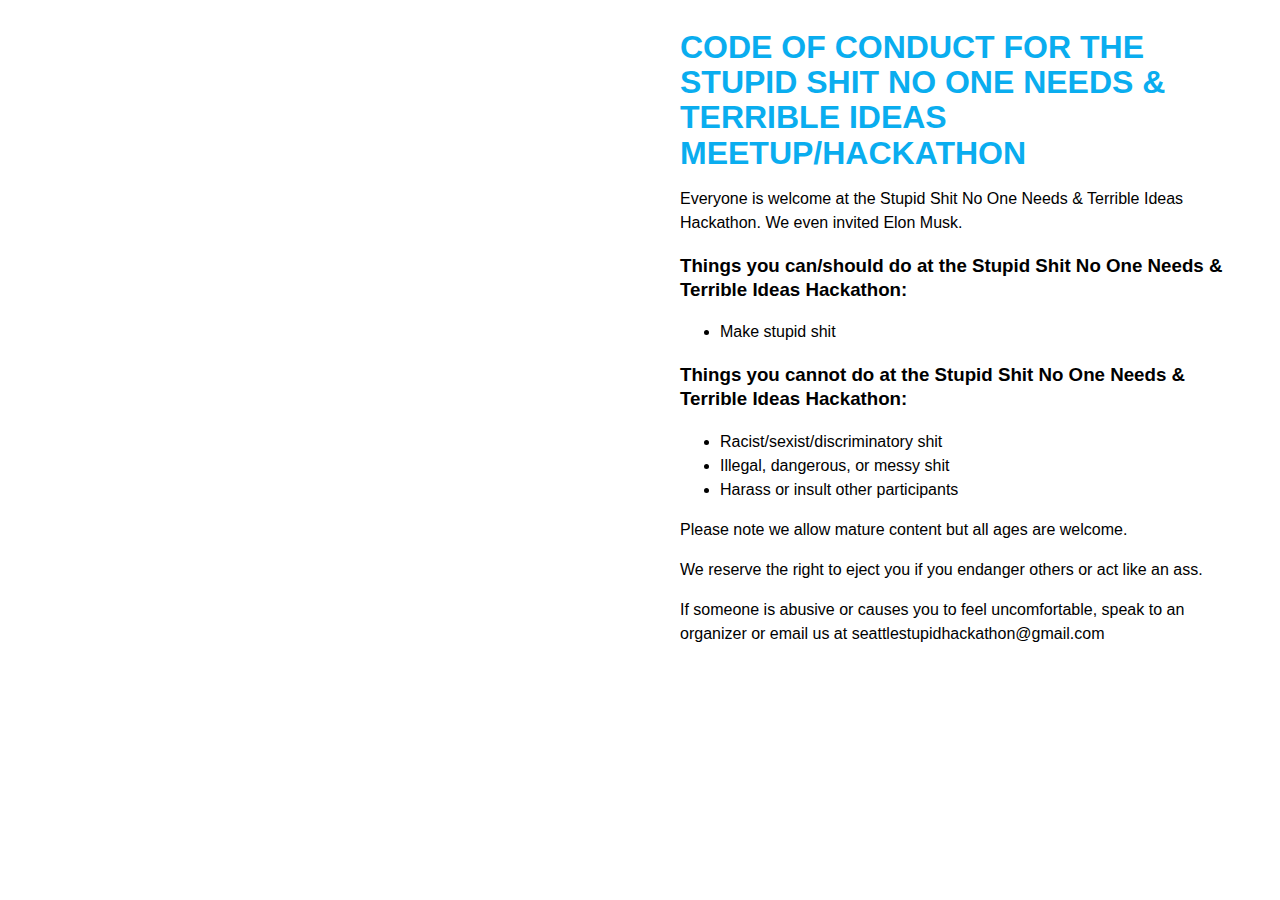
==== cod.html @ 27a776a0 "copying over old website" ====
<html>

<head>

  <title>Code of Conduct</title>
  <link rel="stylesheet" href="style.css?v=3" type="text/css" />

</head>

<body>
  <div id="main">
    <div class="padded">
      <h1 style="line-height: 110%;">
        CODE OF CONDUCT FOR THE STUPID SHIT NO ONE NEEDS &amp; TERRIBLE IDEAS MEETUP/HACKATHON
      </h1>

      <p>
        Everyone is welcome at the Stupid Shit No One Needs &amp; Terrible Ideas Hackathon. We even invited Elon Musk.
      </p>

      <h3>Things you can/should do at the Stupid Shit No One Needs &amp; Terrible Ideas Hackathon:</h3>
      <ul>
        <li>Make stupid shit</li>
      </ul>

      <h3>Things you cannot do at the Stupid Shit No One Needs &amp; Terrible Ideas Hackathon:</h3>
      <ul>
        <li>Racist/sexist/discriminatory shit</li>
        <li>Illegal, dangerous, or messy shit</li>
        <li>Harass or insult other participants</li>
      </ul>

      <p>Please note we allow mature content but all ages are welcome.</p>

      <p>We reserve the right to eject you if you endanger others or act like an ass.</p>

      <p>If someone is abusive or causes you to feel uncomfortable, speak to an organizer or email us at seattlestupidhackathon@gmail.com</p>
    </div>
  </div>

</body>

</html>
---- style.css ----
body {
  margin:0;
  padding:0;
  font: 16px arial, sans-serif;
  -webkit-background-size: 50% auto;
     -moz-background-size: 50% auto;
       -o-background-size: 50% auto;
          background-size: 50% auto;
  background-image: url(./billg1_GO.png);
  background-repeat: repeat-y;
  background-attachment: fixed;
  line-height: 150%;
  background-position: left center;
}

#main {
  width: 50%;
  left: 50%;
  position:absolute;
}

h1 {
  margin: 0;
  padding: 0;
  margin-top: 20px;
  text-transform: uppercase;
  color: #0aadef;
}

.padded {
  padding: 40px;
  padding-top: 10px;
}

.stupidlist {
  text-transform:uppercase;
  font-weight:bold;
  font-size: 20px;
  line-height: 150%;
}

.stupidlist span {
  background-color: #fef200;
}

a {
  text-decoration:underline;
  color: #000;
}

.stupid-project {
  /*padding-top: 20px;*/
  /*margin-bottom: 20px;*/
  border-bottom: 5px dashed #0aadef;
}

.stupid-project h2 {
  margin:0;
  padding:0;
  background-color: #fef200;
  margin-top: 20px;
}

.stupid-video {
  position: relative;
  padding-bottom: 56.25%;
  padding-top: 30px; height: 0; overflow: hidden;
}

.stupid-video iframe,
.stupid-video object,
.stupid-video embed {
  position: absolute;
  top: 0;
  left: 0;
  width: 100%;
  height: 100%;
}

.stupid-pic img{
  width: 100%;
}

@media all and (max-width: 800px) {
  #main { width: 100%; position: relative; left: 0;}
  body { background: none;}
}
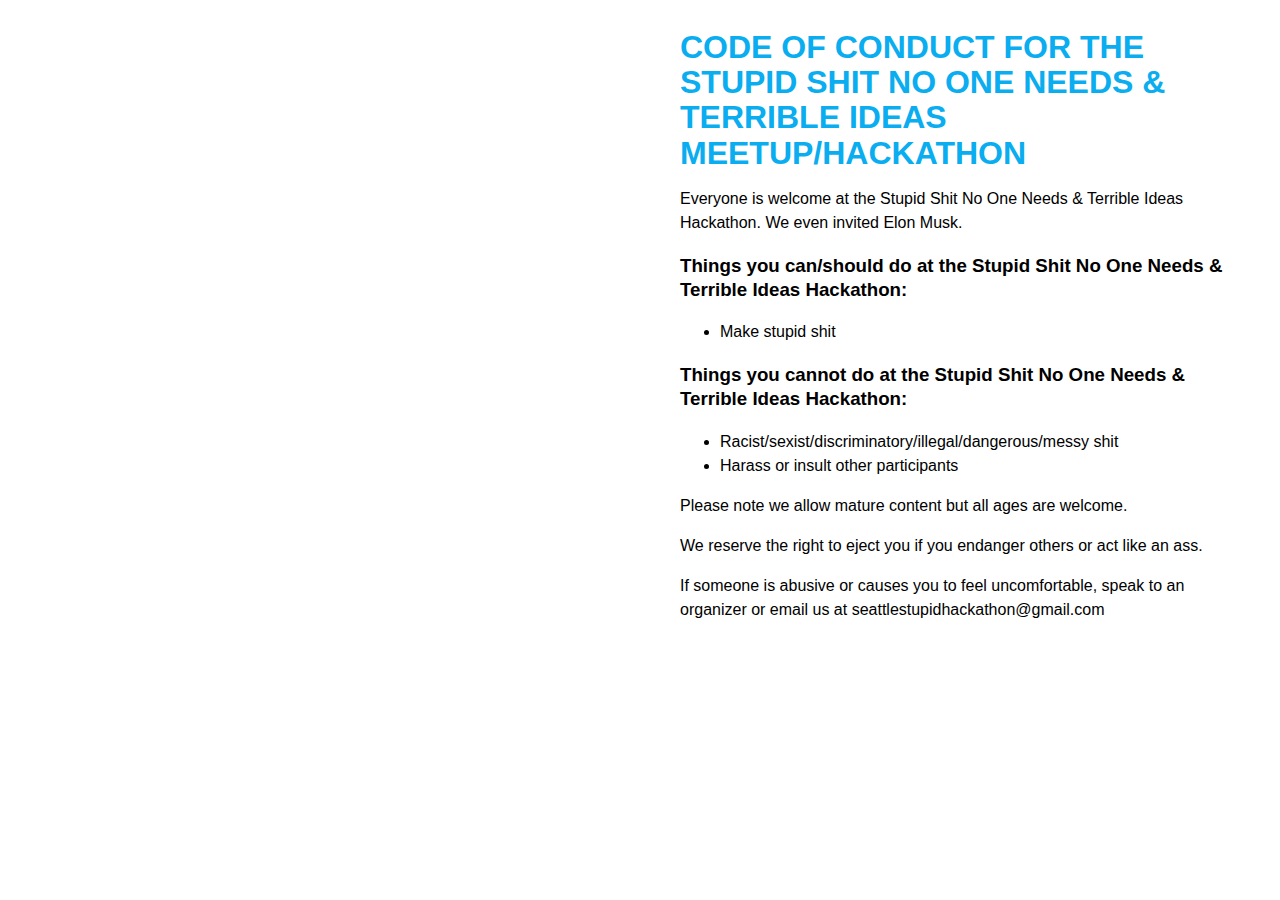
==== commit 86c6bd49: "added next meeting info" ====
--- a/cod.html
+++ b/cod.html
@@ -25,8 +25,7 @@
 
       <h3>Things you cannot do at the Stupid Shit No One Needs &amp; Terrible Ideas Hackathon:</h3>
       <ul>
-        <li>Racist/sexist/discriminatory shit</li>
-        <li>Illegal, dangerous, or messy shit</li>
+        <li>Racist/sexist/discriminatory/illegal/dangerous/messy shit</li>
         <li>Harass or insult other participants</li>
       </ul>
 
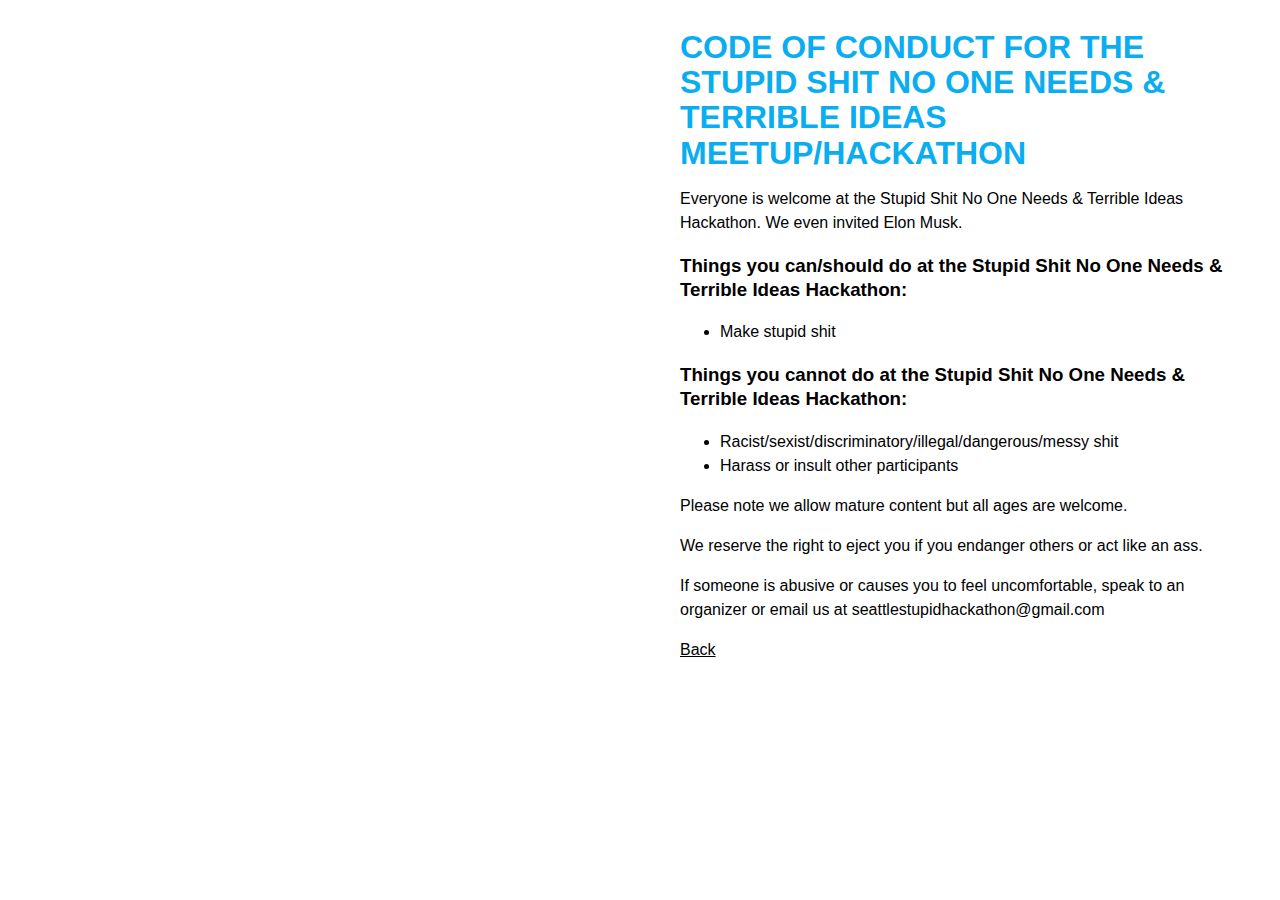
==== commit 45e38780: "minor changes" ====
--- a/cod.html
+++ b/cod.html
@@ -34,6 +34,8 @@
       <p>We reserve the right to eject you if you endanger others or act like an ass.</p>
 
       <p>If someone is abusive or causes you to feel uncomfortable, speak to an organizer or email us at seattlestupidhackathon@gmail.com</p>
+
+      <p><a href = "index.html">Back</a></p>
     </div>
   </div>
 
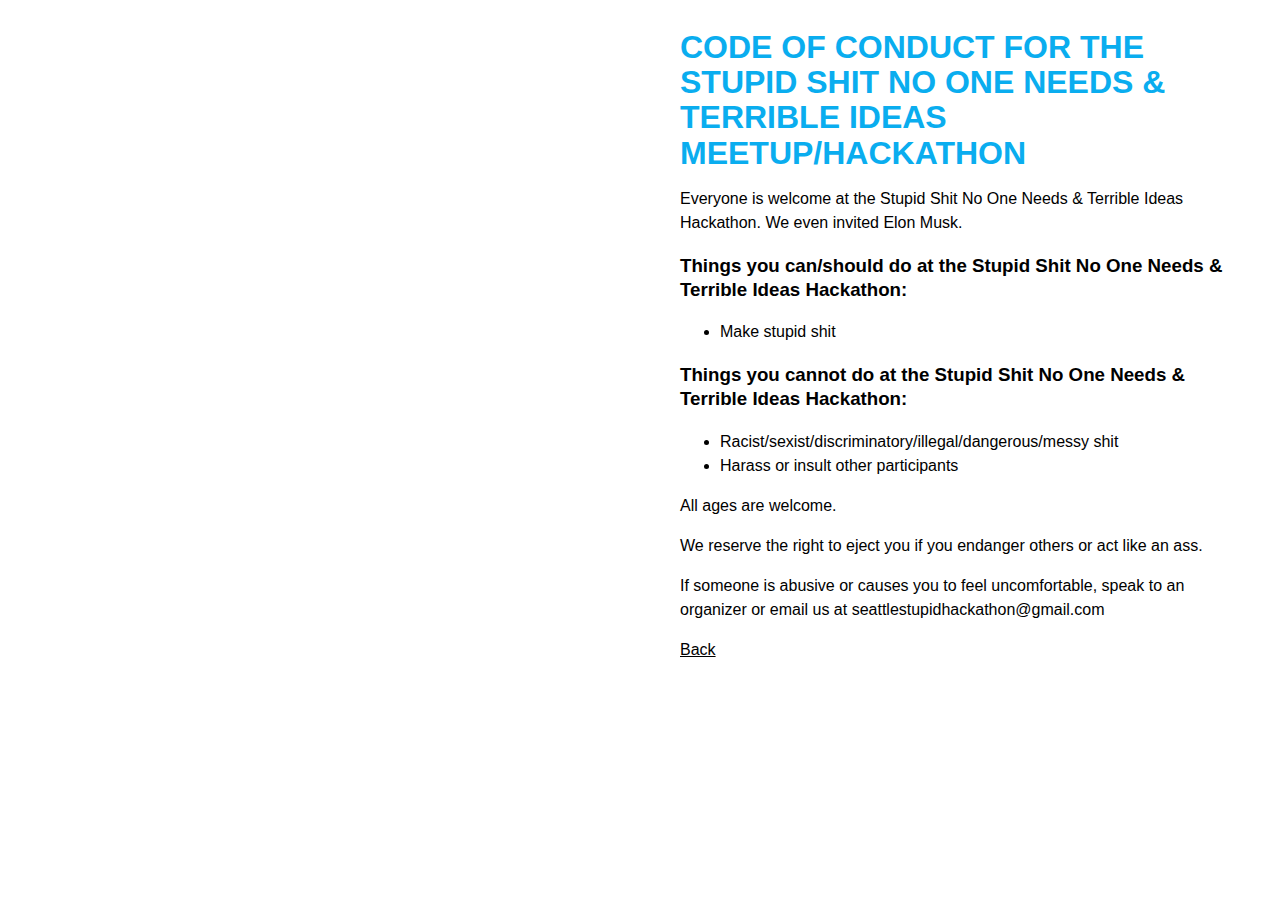
==== commit 5ef15c7b: "update" ====
--- a/cod.html
+++ b/cod.html
@@ -29,7 +29,7 @@
         <li>Harass or insult other participants</li>
       </ul>
 
-      <p>Please note we allow mature content but all ages are welcome.</p>
+      <p>All ages are welcome.</p>
 
       <p>We reserve the right to eject you if you endanger others or act like an ass.</p>
 
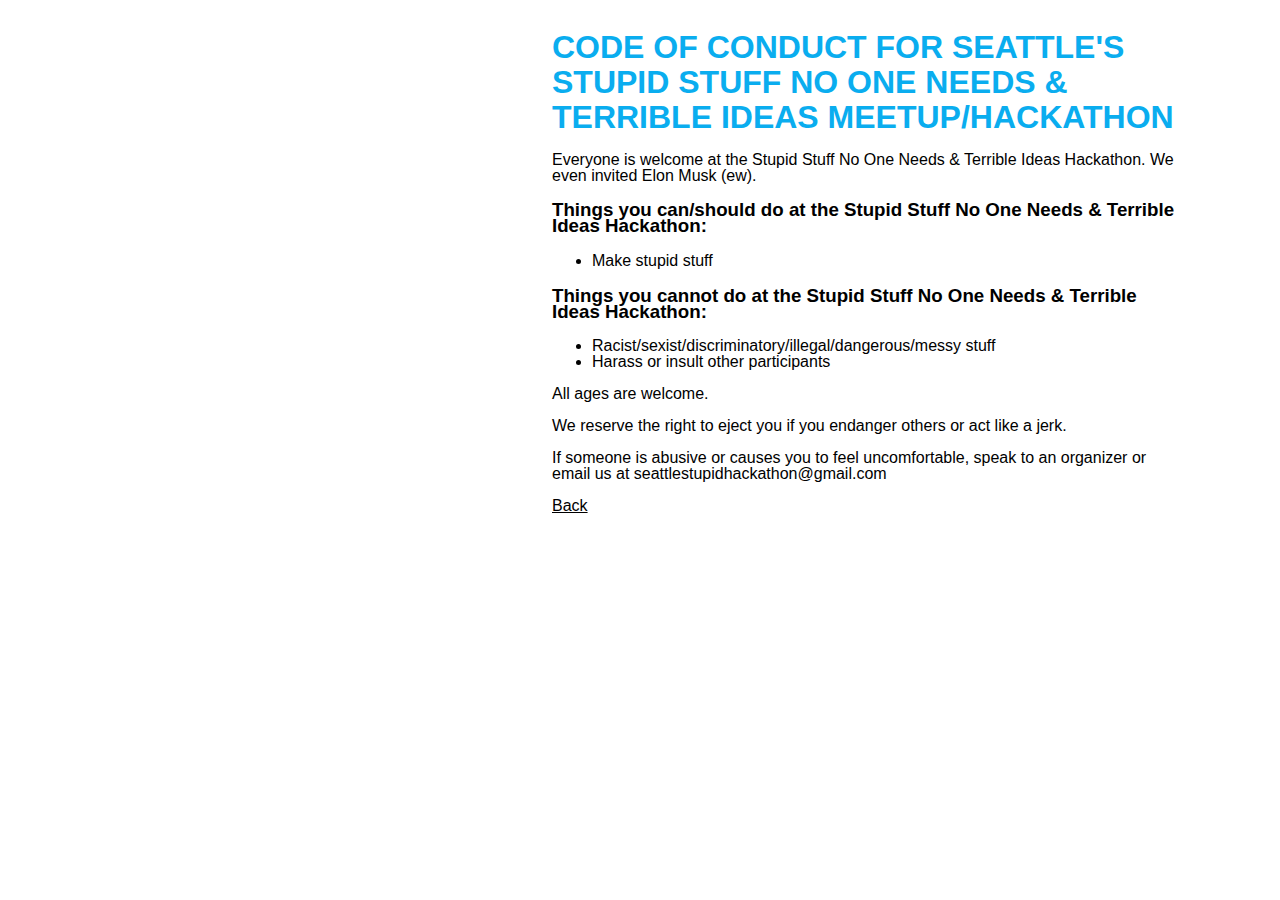
==== commit a9f12788: "Update cod.html" ====
--- a/cod.html
+++ b/cod.html
@@ -11,27 +11,27 @@
   <div id="main">
     <div class="padded">
       <h1 style="line-height: 110%;">
-        CODE OF CONDUCT FOR THE STUPID SHIT NO ONE NEEDS &amp; TERRIBLE IDEAS MEETUP/HACKATHON
+        CODE OF CONDUCT FOR SEATTLE'S STUPID STUFF NO ONE NEEDS &amp; TERRIBLE IDEAS MEETUP/HACKATHON
       </h1>
 
       <p>
-        Everyone is welcome at the Stupid Shit No One Needs &amp; Terrible Ideas Hackathon. We even invited Elon Musk.
+        Everyone is welcome at the Stupid Stuff No One Needs &amp; Terrible Ideas Hackathon. We even invited Elon Musk (ew). 
       </p>
 
-      <h3>Things you can/should do at the Stupid Shit No One Needs &amp; Terrible Ideas Hackathon:</h3>
+      <h3>Things you can/should do at the Stupid Stuff No One Needs &amp; Terrible Ideas Hackathon:</h3>
       <ul>
-        <li>Make stupid shit</li>
+        <li>Make stupid stuff</li>
       </ul>
 
-      <h3>Things you cannot do at the Stupid Shit No One Needs &amp; Terrible Ideas Hackathon:</h3>
+      <h3>Things you cannot do at the Stupid Stuff No One Needs &amp; Terrible Ideas Hackathon:</h3>
       <ul>
-        <li>Racist/sexist/discriminatory/illegal/dangerous/messy shit</li>
+        <li>Racist/sexist/discriminatory/illegal/dangerous/messy stuff</li>
         <li>Harass or insult other participants</li>
       </ul>
 
       <p>All ages are welcome.</p>
 
-      <p>We reserve the right to eject you if you endanger others or act like an ass.</p>
+      <p>We reserve the right to eject you if you endanger others or act like a jerk.</p>
 
       <p>If someone is abusive or causes you to feel uncomfortable, speak to an organizer or email us at seattlestupidhackathon@gmail.com</p>
 
--- a/style.css
+++ b/style.css
@@ -2,20 +2,20 @@
   margin:0;
   padding:0;
   font: 16px arial, sans-serif;
-  -webkit-background-size: 50% auto;
-     -moz-background-size: 50% auto;
-       -o-background-size: 50% auto;
-          background-size: 50% auto;
+  -webkit-background-size: 35% auto;
+     -moz-background-size: 35% auto;
+       -o-background-size: 35% auto;
+          background-size: 35% auto;
   background-image: url(./billg1_GO.png);
   background-repeat: repeat-y;
   background-attachment: fixed;
-  line-height: 150%;
+  line-height: 100%;
   background-position: left center;
 }
 
 #main {
-  width: 50%;
-  left: 50%;
+  width: 55%;
+  left: 40%;
   position:absolute;
 }
 
